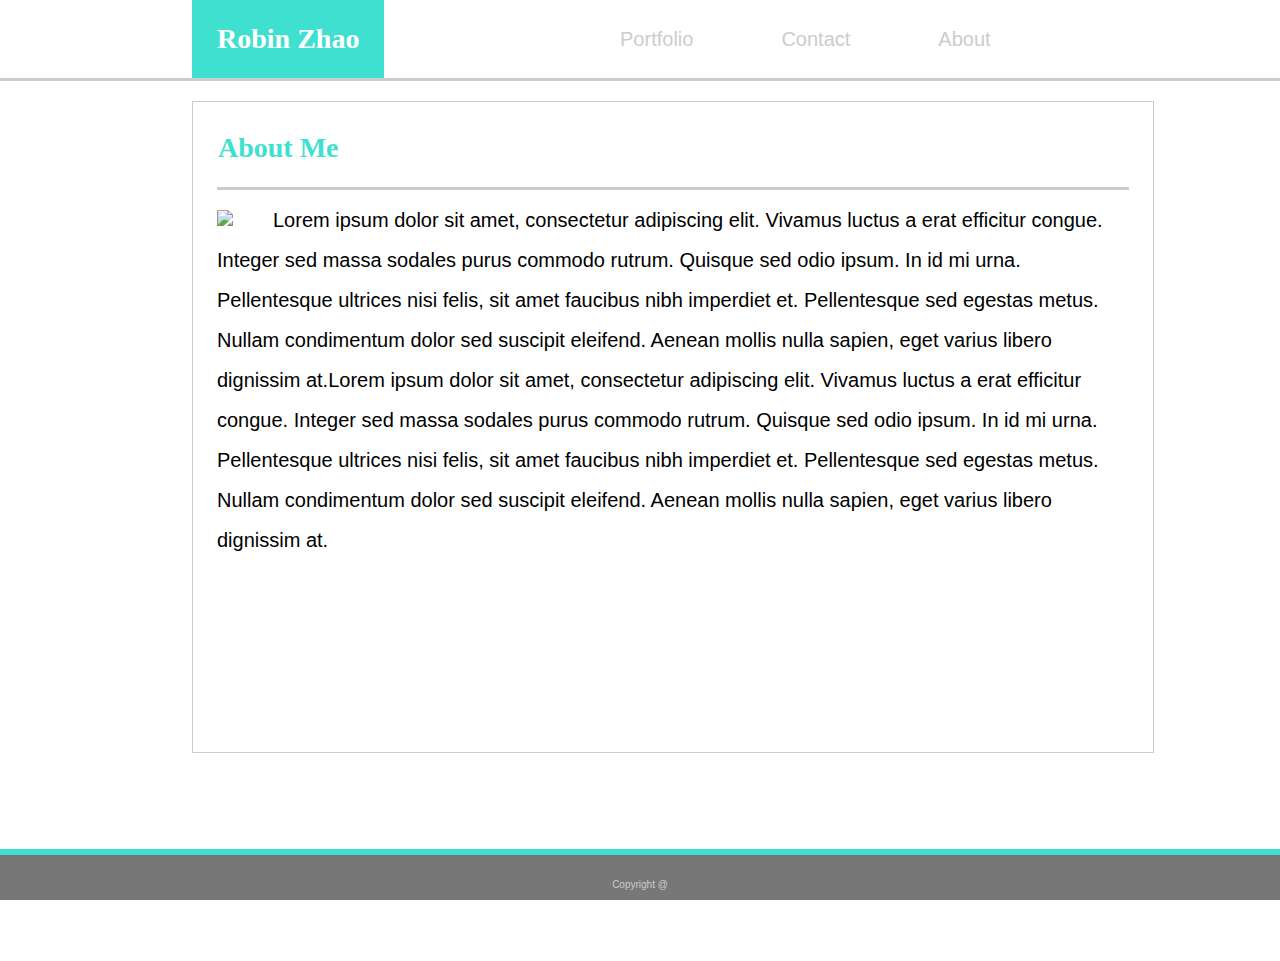
==== index.html @ f8a0714b "mostly complete only need images and aboutme updated" ====
<!DOCTYPE html>
<html lang="en">

<head>
    <link rel="stylesheet" type="text/css" href="assets/css/reset.css">
    <link rel="stylesheet" type="text/css" href="assets/css/style.css">
    <meta charset="UTF-8">
    <meta name="viewport" content="width=device-width, initial-scale=1.0">
    <meta http-equiv="X-UA-Compatible" content="ie=edge">
    <title>Portfolio</title>
</head>

<body>



    <header class="name">
        <h1>Robin Zhao</h1>
    </header>
    <section class="links">
        <ul>
            <li>
                <a href="index.html">About</a>
            </li>
            <li>
                <a href="contact.html">Contact</a>
            </li>
            <li>
                <a href="portfolio.html">Portfolio</a>
            </li>
        </ul>
    </section>
    <div class="main">
        <!-- <img src="assets/images/turquoise-textured-background.jpg"> -->
        <div id="selfmain">

            <header id="about">
                About Me
            </header>
            <div id="descrip">
                <img id="mypic" src="http://via.placeholder.com/200x200">
                <p>Lorem ipsum dolor sit amet, consectetur adipiscing elit. Vivamus luctus a erat efficitur congue. Integer
                    sed massa sodales purus commodo rutrum. Quisque sed odio ipsum. In id mi urna. Pellentesque ultrices
                    nisi felis, sit amet faucibus nibh imperdiet et. Pellentesque sed egestas metus. Nullam condimentum dolor
                    sed suscipit eleifend. Aenean mollis nulla sapien, eget varius libero dignissim at.Lorem ipsum dolor sit amet, consectetur adipiscing elit. Vivamus luctus a erat efficitur congue. Integer
                    sed massa sodales purus commodo rutrum. Quisque sed odio ipsum. In id mi urna. Pellentesque ultrices
                    nisi felis, sit amet faucibus nibh imperdiet et. Pellentesque sed egestas metus. Nullam condimentum dolor
                    sed suscipit eleifend. Aenean mollis nulla sapien, eget varius libero dignissim at.</p>
            </div>
        </div>
        <footer>
            Copyright @
        </footer>
    </div>
</body>

</html>
---- assets/css/style.css ----
header{
    margin-left: 15%;
    font-size: 28px;
    padding: 25px;
    font-weight: bold;
    font-family: 'Georgia', Times, Times New Roman, serif;
}
.topofpage{

}
body{    
    font-family: 'Arial', 'Helvetica Neue', Helvetica, sans-serif;
    font-size: 20px;
}
.main{
    width:100%;
    height:880px;
    background-image: url("http://xn--g1acecr2a.xn--p1ai/_bd/6/24629383.jpg");
    border-top: 3px solid #ccc;
    background-position: center;
    background-repeat: repeat;
    overflow: hidden;
    
}
/* #main::before{
    content: '';
    position: absolute;
    background: rgba(0,0,0,0.3);
} */
.links{
    margin-right:18%;
}
#about{
    margin-left: 0;
    margin-top: 2px;
    padding-top: 30px;
    color: turquoise;
}
.name{
    float:left;
    background: turquoise;
    color: white;

}
ul{
    list-style-type: none;
    margin-left: 0;
    padding: 0;
    overflow: hidden;
    
}
li a{
    display: inline-block;
    color: #ccc;
    text-align: center;
    padding: 29px;
    text-decoration: none;
}
li a:hover{
    color: #666666;
}
li {
    float:right;
    margin-right: 30px;
    border-right-width: 1px solid;
    border-right-color: #ccc;
}
#self{
    position: absolute;
    margin: 20px 25% 0 25%;
    width: 700px;
    height: 650px;
    background: white;
    border: solid 1px #ccc;
}
#selfmain{
    position: absolute;
    margin: 20px 15% 0 15%;
    width: 960px;
    height: 650px;
    background: white;
    border: solid 1px #ccc;
}
#selfport{
    position: absolute;
    margin: 20px 25% 0 25%;
    width: 700px;
    height: 800px;
    background: white;
    border: solid 1px #ccc;
}
#descrip{
    position: relative;
    border-top: 3px solid #ccc;
    width: 95%;
    height: 95%;
    margin-left: 2.5%;
}
#mypic{
    float:left;
    margin: 20px 40px 0 0;
}
p{
   margin: 10px 0 0 0;
   line-height: 40px;
}
footer {
    position: fixed;
    bottom: 0;
    text-align: center;
    font-size: 10px;
    color: #ccc;
    padding-top: 25px;
    padding-bottom: 10px;
    border-top: 6px solid turquoise;
    width: 100%;
    background: #777;
}
form {
    border-top: 3px solid #ccc;
    padding-top: 25px;
    margin-left: 2.5%;
    margin-right: 2.5%;
    line-height: 35px;
    
}
input {
    width: 99%;
}
#message{
    height:250px;
    width: 98.8%;
}
#submit{
    width: 10%;
    background: turquoise;
    color: white;
    padding: 7px;
    border: none;
}
#submit:hover{
    background:teal;
}
#top{
    border-top: 3px solid #ccc;
    margin: 0 4% 0 4%;
    height:700px;
    overflow: hidden;
}
.portpics {
    float:left;
    margin-right: 20px;
    margin-top: 20px;
}
#midleft, #botleft{
    clear:both;    
}
#midleft, #midright {
    position: relative;
    top: -150px;
}
.portbuttons{
    text-align: center;
    padding: 10px 30px 10px 30px;
    background: turquoise;
    color: white;
    font-size: 12px;
    position: relative;
    width: 140px;
}
#hangman, #trivia, #rps{
    clear: both;
}
#hangman{
    position: relative;
    top:-80px;
}
#rpg{
    position: relative;
    left: 220px;
    top:-150px;
}
#trivia{
    position: relative;
    top: -230px;
}
#widget{
    position: relative;
    left: 220px;
    top: -300px;
}
#botleft{
    position: relative;
    top: -300px;
}
#rps{
    position: relative;
    top: -380px;
}
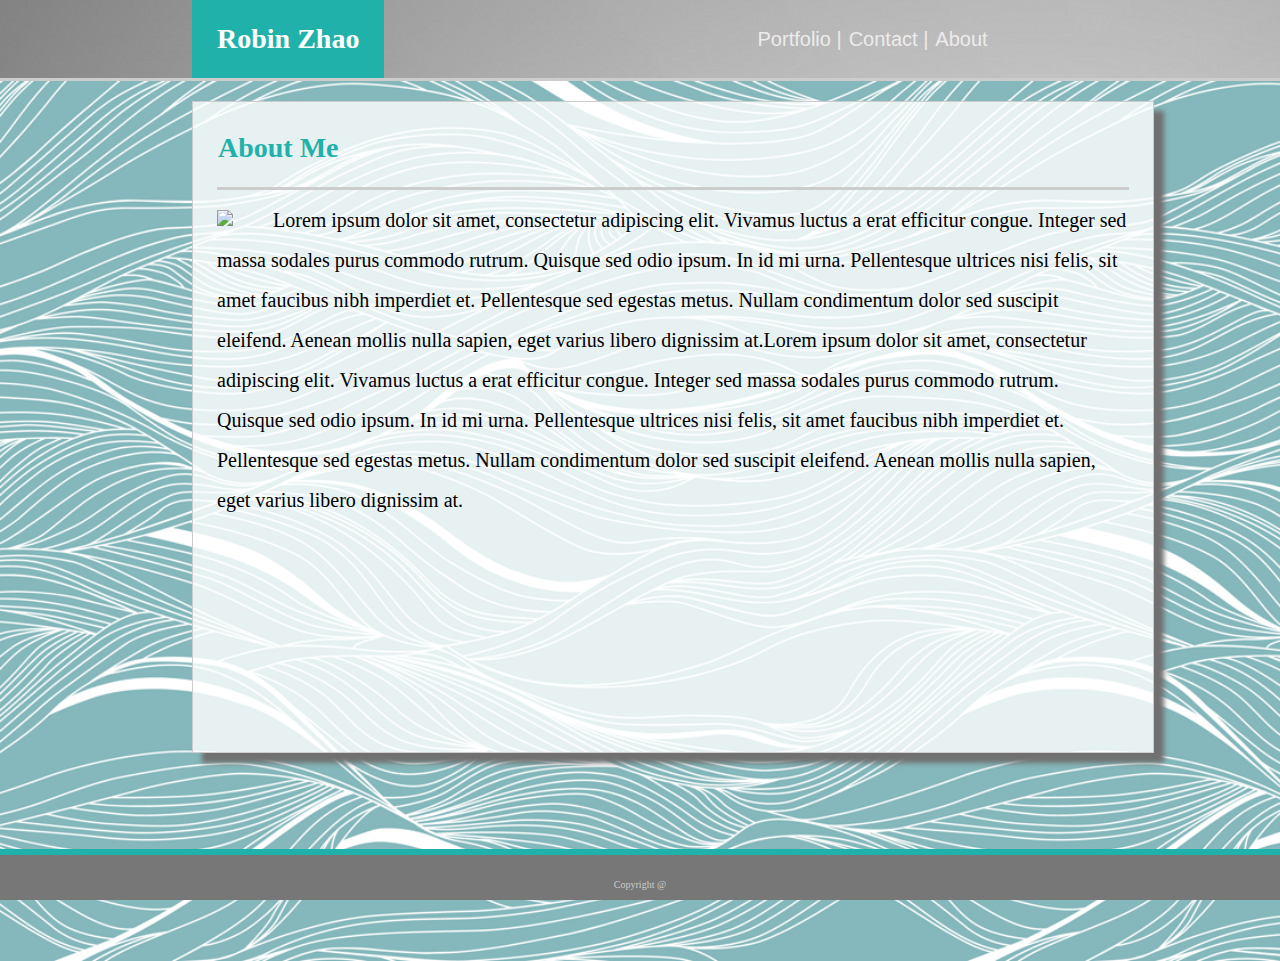
==== commit e5f588fe: "added images to some placeholders and style changes" ====
--- a/index.html
+++ b/index.html
@@ -11,9 +11,7 @@
 </head>
 
 <body>
-
-
-
+    <div class="topofpage">
     <header class="name">
         <h1>Robin Zhao</h1>
     </header>
@@ -23,13 +21,14 @@
                 <a href="index.html">About</a>
             </li>
             <li>
-                <a href="contact.html">Contact</a>
+                <a href="contact.html">Contact  |</a>
             </li>
             <li>
-                <a href="portfolio.html">Portfolio</a>
+                <a href="portfolio.html">Portfolio  |</a>
             </li>
         </ul>
     </section>
+    </div>
     <div class="main">
         <!-- <img src="assets/images/turquoise-textured-background.jpg"> -->
         <div id="selfmain">
--- a/assets/css/style.css
+++ b/assets/css/style.css
@@ -6,20 +6,19 @@
     font-family: 'Georgia', Times, Times New Roman, serif;
 }
 .topofpage{
+    background-image: url("../images/test2.jpg");
 
 }
 body{    
-    font-family: 'Arial', 'Helvetica Neue', Helvetica, sans-serif;
+    font-family: Cambria, Cochin, Georgia, Times, 'Times New Roman', serif;
     font-size: 20px;
 }
 .main{
     width:100%;
     height:880px;
-    background-image: url("http://xn--g1acecr2a.xn--p1ai/_bd/6/24629383.jpg");
-    border-top: 3px solid #ccc;
-    background-position: center;
-    background-repeat: repeat;
-    overflow: hidden;
+    background-image: url("../images/Waves.jpg");
+    background-size: cover;
+    border-top: 3px solid #ccc;
     
 }
 /* #main::before{
@@ -34,15 +33,16 @@
     margin-left: 0;
     margin-top: 2px;
     padding-top: 30px;
-    color: turquoise;
+    color: lightseagreen;
 }
 .name{
     float:left;
-    background: turquoise;
+    background: lightseagreen;
     color: white;
 
 }
 ul{
+    font-family: -apple-system, BlinkMacSystemFont, 'Segoe UI', Roboto, Oxygen, Ubuntu, Cantarell, 'Open Sans', 'Helvetica Neue', sans-serif;
     list-style-type: none;
     margin-left: 0;
     padding: 0;
@@ -51,43 +51,50 @@
 }
 li a{
     display: inline-block;
-    color: #ccc;
+    color: rgb(238, 235, 235);
     text-align: center;
-    padding: 29px;
+    padding: 29px 7px 29px 0;
     text-decoration: none;
 }
 li a:hover{
     color: #666666;
+    /* background: rgb(185, 231, 229); */
 }
 li {
     float:right;
-    margin-right: 30px;
-    border-right-width: 1px solid;
-    border-right-color: #ccc;
+    position: relative;
+    left: -55px;
+    margin-right: 0;
+    /* border-right-style: solid;
+    border-right-width: 1px;
+    border-right-color: #ccc; */
 }
 #self{
     position: absolute;
     margin: 20px 25% 0 25%;
     width: 700px;
     height: 650px;
-    background: white;
+    background: rgba(255,255,255,.8);
     border: solid 1px #ccc;
+    box-shadow: 10px 10px 5px #707070;
 }
 #selfmain{
     position: absolute;
     margin: 20px 15% 0 15%;
     width: 960px;
     height: 650px;
-    background: white;
+    background: rgba(255,255,255,.8);
     border: solid 1px #ccc;
+    box-shadow: 10px 10px 5px #707070;
 }
 #selfport{
     position: absolute;
     margin: 20px 25% 0 25%;
     width: 700px;
-    height: 800px;
-    background: white;
+    height: 780px;
+    background: rgba(255,255,255,.8);
     border: solid 1px #ccc;
+    box-shadow: 10px 10px 5px #707070;
 }
 #descrip{
     position: relative;
@@ -112,7 +119,7 @@
     color: #ccc;
     padding-top: 25px;
     padding-bottom: 10px;
-    border-top: 6px solid turquoise;
+    border-top: 6px solid lightseagreen;
     width: 100%;
     background: #777;
 }
@@ -133,7 +140,7 @@
 }
 #submit{
     width: 10%;
-    background: turquoise;
+    background: lightseagreen;
     color: white;
     padding: 7px;
     border: none;
@@ -144,7 +151,7 @@
 #top{
     border-top: 3px solid #ccc;
     margin: 0 4% 0 4%;
-    height:700px;
+    height:760px;
     overflow: hidden;
 }
 .portpics {
@@ -162,9 +169,9 @@
 .portbuttons{
     text-align: center;
     padding: 10px 30px 10px 30px;
-    background: turquoise;
+    background: rgba(32, 178, 170, .8);
     color: white;
-    font-size: 12px;
+    font-size: 16px;
     position: relative;
     width: 140px;
 }
@@ -196,4 +203,8 @@
 #rps{
     position: relative;
     top: -380px;
+}
+#topleft, #topright, #midleft, #midright, #botleft {
+    width:200px;
+    height:200px;
 }